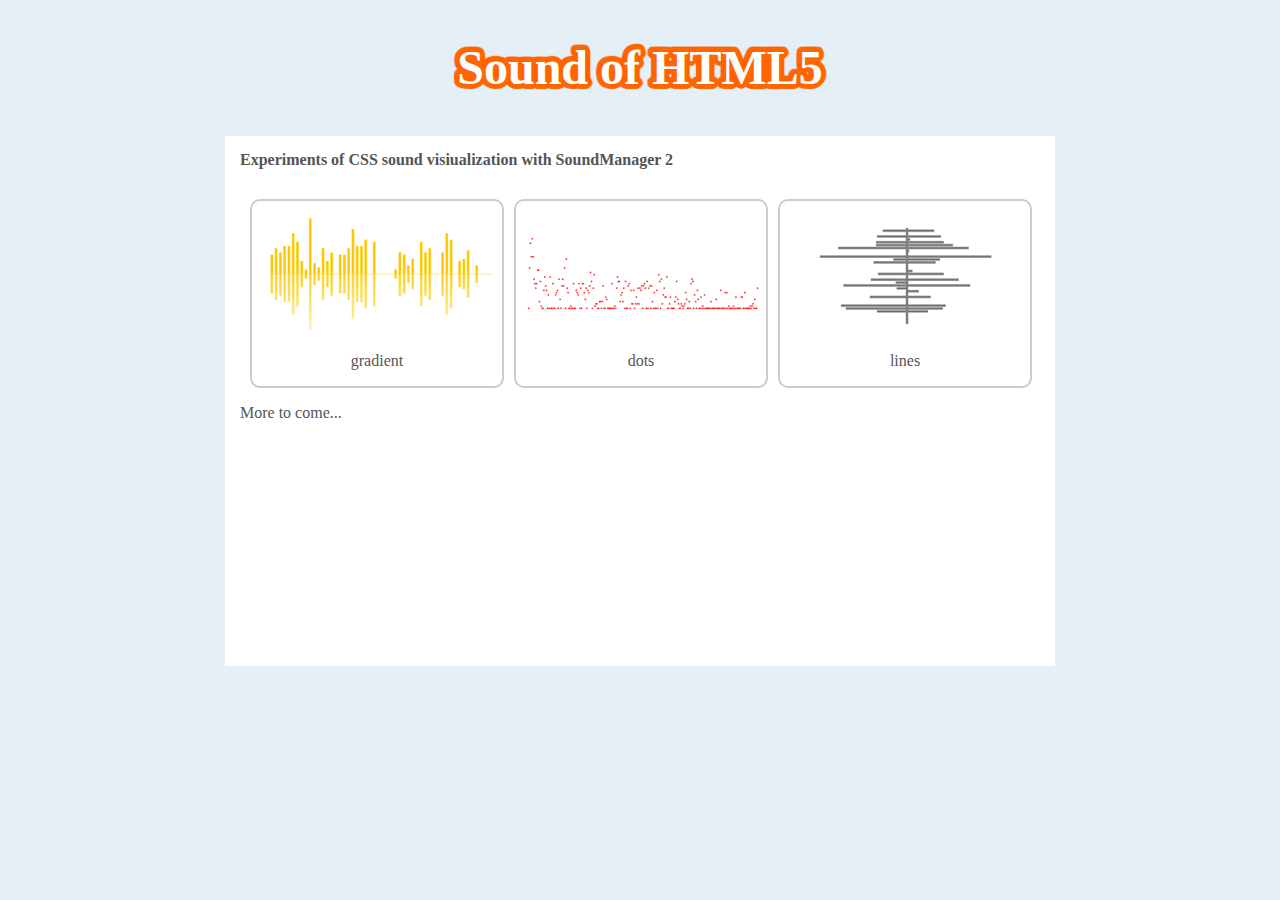
==== index.html @ 557926ce "update sites with 3 experiments" ====
<!doctype html>
<html>
<head>
<link rel="stylesheet" href="css/style.css">
</head>
<body>
<h1>Sound of HTML5</h1>

<section>
  <h2>Experiments of CSS sound visiualization with SoundManager 2</h2>
  <div class="clearfix">
    <a href="gradient.html" target="_blank">
      <figure>
        <img src="images/gradient.png" />
        <figcaption>
        <p>gradient</p>
        </figcaption>
      </figure>
    </a>
    <a href="dots.html" target="_blank">
      <figure>
        <img src="images/dots.png" />
        <figcaption>
        <p>dots</p>
        </figcaption>
      </figure>
    </a>
    <a href="lines.html" target="_blank">
      <figure>
        <img src="images/lines.png" />
        <figcaption>
        <p>lines</p>
        </figcaption>
      </figure>
    </a>
  </div>
<p>More to come...</p>
</section>
</body>
</html>
---- css/style.css ----
/* Contain floats: nicolasgallagher.com/micro-clearfix-hack/ */ 
.clearfix:before, .clearfix:after { content: ""; display: table; }
.clearfix:after { clear: both; }
.clearfix { zoom: 1; }
body { 
  background: #E5EFF8;
  font-family:verdana;
  color:#555;
}

h1 {
  text-shadow:0px 5px 1px #ff6600,0px 4px 1px #ff6600,1px 4px 1px #ff6600,2px 4px 1px #ff6600,3px 3px 1px #ff6600,4px 2px 1px #ff6600,4px 1px 1px #ff6600,4px 0px 1px #ff6600,5px 0px 1px #ff6600,4px -1px 1px #ff6600,4px -2px 1px #ff6600,4px -3px 1px #ff6600,3px -4px 1px #ff6600,2px -5px 1px #ff6600,1px -5px 1px #ff6600,0px -5px 1px #ff6600,-1px -5px 1px #ff6600,-2px -5px 1px #ff6600,-3px -5px 1px #ff6600,-4px -4px 1px #ff6600,-5px -3px 1px #ff6600,-5px -2px 1px #ff6600,-5px -1px 1px #ff6600,-5px 0px 1px #ff6600,-5px 1px 1px #ff6600,-5px 2px 1px #ff6600,-4px 3px 1px #ff6600,-3px 4px 1px #ff6600,-2px 4px 1px #ff6600,-1px 4px 1px #ff6600;
  color: #fff;
  font-size: 300%;
  font-weight: bold;
  text-align: center;
  line-height: 1.5;
}
section {width:800px; height:500px; background:#fff; margin:0 auto; padding:15px;}
figure {margin:0; padding:0; display:block; width:250px; float:left; margin-left:10px;margin-top:10px;
border:2px solid #ccc;
-webkit-border-radius: 10px;
-moz-border-radius: 10px;
border-radius: 10px;}
figure img {display:block; margin-top:10px; margin-bottom:10px;}
figcaption {text-align:center; color:#555;}
a {text-decoration:none; }
h2 {margin:0; padding:0; padding-bottom:20px; font-size:16px;}
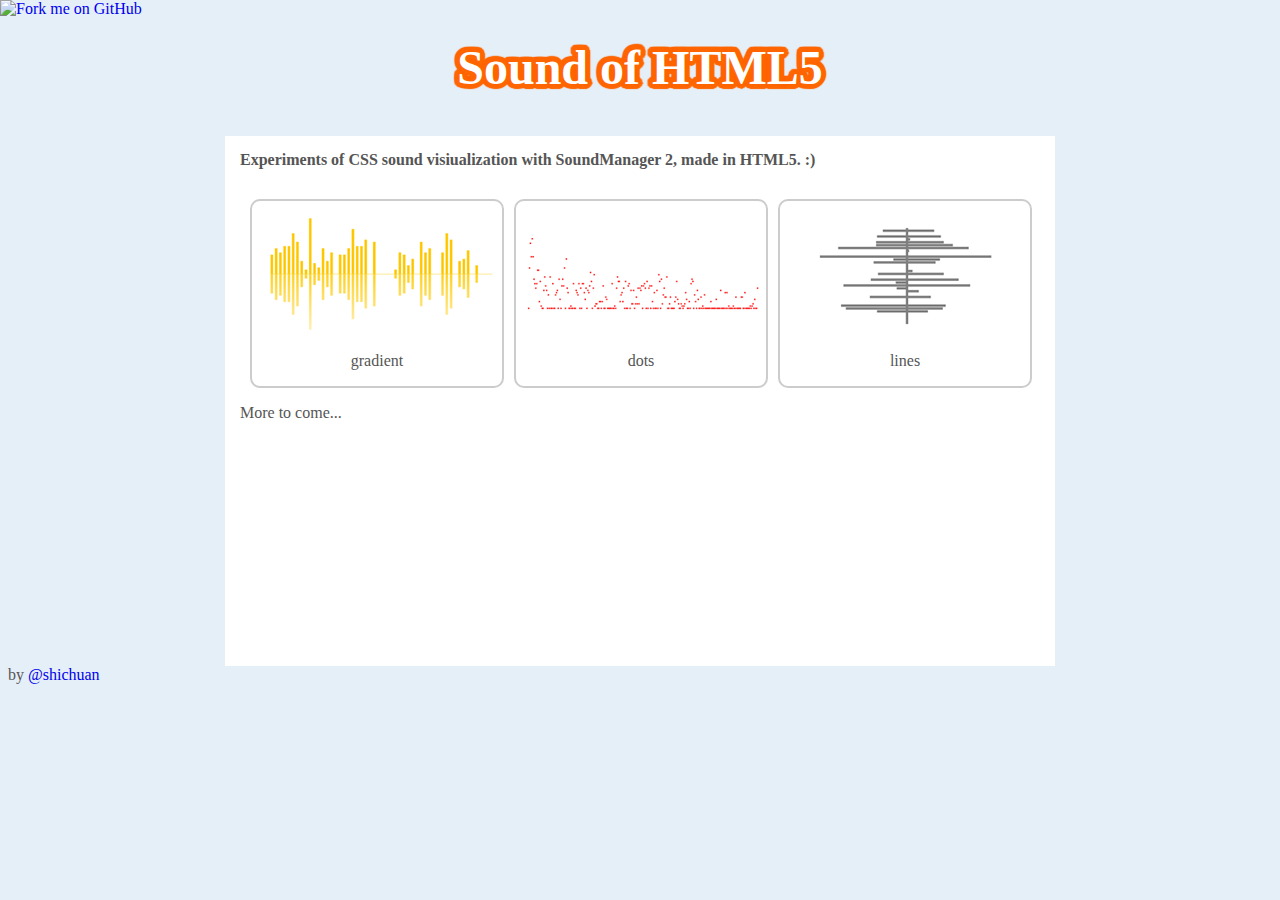
==== commit 369fdffb: "added share btns" ====
--- a/index.html
+++ b/index.html
@@ -1,40 +1,59 @@
-<!doctype html>
-<html>
-<head>
-<link rel="stylesheet" href="css/style.css">
-</head>
-<body>
-<h1>Sound of HTML5</h1>
-
-<section>
-  <h2>Experiments of CSS sound visiualization with SoundManager 2</h2>
-  <div class="clearfix">
-    <a href="gradient.html" target="_blank">
-      <figure>
-        <img src="images/gradient.png" />
-        <figcaption>
-        <p>gradient</p>
-        </figcaption>
-      </figure>
-    </a>
-    <a href="dots.html" target="_blank">
-      <figure>
-        <img src="images/dots.png" />
-        <figcaption>
-        <p>dots</p>
-        </figcaption>
-      </figure>
-    </a>
-    <a href="lines.html" target="_blank">
-      <figure>
-        <img src="images/lines.png" />
-        <figcaption>
-        <p>lines</p>
-        </figcaption>
-      </figure>
-    </a>
-  </div>
-<p>More to come...</p>
-</section>
-</body>
+<!doctype html>
+<html>
+<head>
+  <meta charset="utf-8">
+  <meta http-equiv="X-UA-Compatible" content="IE=edge,chrome=1">
+  <title>Sound of HTML5</title>
+  <meta name="description" content="Sound of HTML5, CSS3 and JavaScript Audio API">
+  <meta name="author" content="Shi Chuan">
+  <link rel="stylesheet" href="css/style.css">
+</head>
+<body>
+  <header><h1>Sound of HTML5</h1></header>
+  
+  <section>
+    <h2>Experiments of CSS sound visiualization with SoundManager 2, made in HTML5. :)</h2>
+    <div class="clearfix">
+      <a href="gradient.html" target="_blank">
+        <figure>
+          <img src="images/gradient.png" />
+          <figcaption>
+          <p>gradient</p>
+          </figcaption>
+        </figure>
+      </a>
+      <a href="dots.html" target="_blank">
+        <figure>
+          <img src="images/dots.png" />
+          <figcaption>
+          <p>dots</p>
+          </figcaption>
+        </figure>
+      </a>
+      <a href="lines.html" target="_blank">
+        <figure>
+          <img src="images/lines.png" />
+          <figcaption>
+          <p>lines</p>
+          </figcaption>
+        </figure>
+      </a>
+    </div>
+  <p>More to come...</p>
+  <div>
+	<span  class='st_twitter_hcount' displayText='Tweet'></span>
+  <span  class='st_facebook_hcount' displayText='Facebook'></span>
+  <span  class='st_fblike_hcount' ></span>
+  <span  class='st_plusone_hcount' ></span>
+	</div>
+  </section> <!-- end of content -->
+  
+  <footer>
+  by <a href="http://twitter.com/#!/shichuan">@shichuan</a>
+  </footer>
+  <a href="https://github.com/shichuan/soundofhtml5/tree/gh-pages"><img style="position: absolute; top: 0; left: 0; border: 0;" src="https://gs1.wac.edgecastcdn.net/80460E/assets/img/6429057dfef9e98189338d22e7f6646c6694f032/687474703a2f2f73332e616d617a6f6e6177732e636f6d2f6769746875622f726962626f6e732f666f726b6d655f6c6566745f6f72616e67655f6666373630302e706e67" alt="Fork me on GitHub"></a>
+  <script type="text/javascript">var switchTo5x=true;</script>
+  <script type="text/javascript" src="http://w.sharethis.com/button/buttons.js"></script>
+  <script type="text/javascript">stLight.options({publisher:'44fc3536-fd12-4c07-970d-6654da9a2d6c'});</script>
+  </body>
 </html>